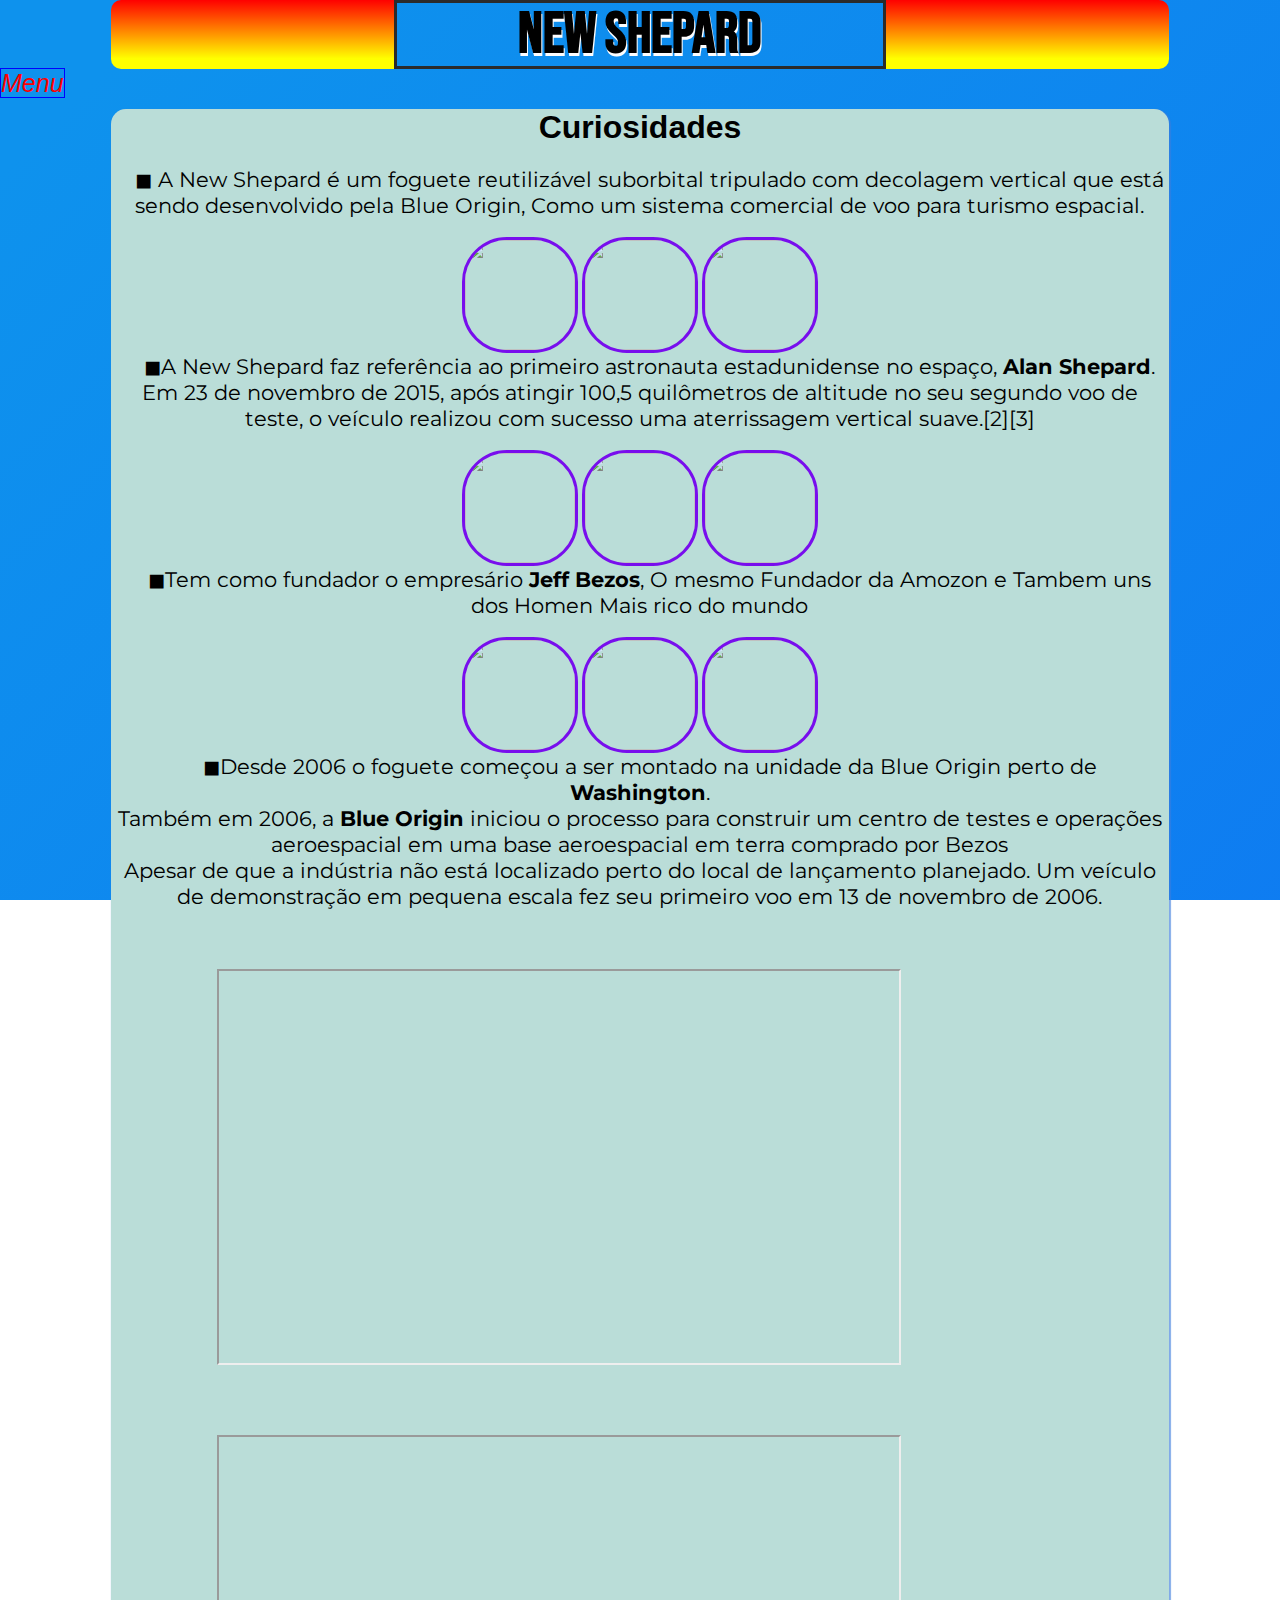
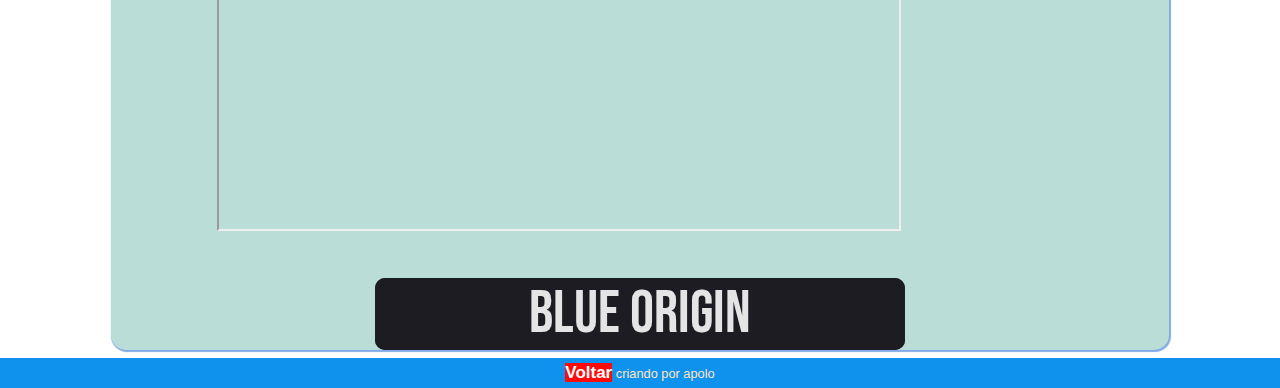
==== blue orines/index.html @ c369de5a "Add files via upload" ====
<!DOCTYPE html>
<html lang="en">

<head>
    <meta charset="UTF-8">
    <meta http-equiv="X-UA-Compatible" content="IE=edge">
    <meta name="viewport" content="width=device-width, initial-scale=1.0">
    <title>New shepard</title>
    <link rel="stylesheet" href="style.css">
    <script src="../voltar.js"></script>
    <link rel="shortcut icon" href="https://www.blueorigin.com/img/favicon/favicon.ico" type="image/x-icon">
</head>
<header>
    <h1>New shepard</h1>
</header>

<body>
    <i class="menu" onclick="clickMenu()">Menu</i>
    <menu id="m1">
        <nav>
            <a href="../index.html">Voltar</a>
            <a href="../saturnoV/saturno.html">Proximo</a>
        </nav>
    </menu>
    <main>
        <h1>Curiosidades</h1>
        <p>◼ A New Shepard é um foguete reutilizável suborbital tripulado com decolagem vertical que está sendo
            desenvolvido pela Blue Origin, Como um sistema comercial de voo para turismo espacial.<br></p>
        <br>
        <img id="t" src="https://space.skyrocket.de/img_lau/new-shepard__3.jpg">
        <img id="t" src="https://space.skyrocket.de/img_sat/new-shepard__1.jpg">
        <img id="t"
            src="https://upload.wikimedia.org/wikipedia/commons/thumb/8/81/Blue_Origin_M7.jpg/800px-Blue_Origin_M7.jpg">

        <br>
        <p>◼A New Shepard faz referência ao primeiro astronauta estadunidense no espaço, <strong>Alan
                Shepard</strong>.
            Em 23 de novembro de 2015, após atingir 100,5 quilômetros de altitude no seu segundo voo de teste, o
            veículo
            realizou com sucesso uma aterrissagem vertical suave.[2][3] </p><br>
        <img id="t" src="https://upload.wikimedia.org/wikipedia/commons/9/9b/Business_suit_portrait_of_Al_Shepard.jpg">
        <img id="t"
            src="https://coffmanassociates.com/solutions/wp-content/uploads/2020/11/MV5BMzU5ZjUzYTgtZGQ3Yy00YWQ0LTgyMzUtZjlmMzYyNDU0ZTk5XkEyXkFqcGdeQXVyNjUxMjc1OTM@._V1_.jpg">
        <img id="t"
            src="https://upload.wikimedia.org/wikipedia/commons/thumb/d/df/Alan_Shepard_as_a_student_aviator_-_higher_contrast.jpg/170px-Alan_Shepard_as_a_student_aviator_-_higher_contrast.jpg"><br>
        <p>◼Tem como fundador o empresário <strong>Jeff Bezos</strong>, O mesmo Fundador da Amozon e Tambem uns dos
            Homen Mais rico do mundo </p><br>

        <img src="https://media.gazetadopovo.com.br/2022/10/25153738/skynews-jeff-bezos-amazon_5437859-960x540.jpeg"
            id="t">
        <img src="https://f.i.uol.com.br/fotografia/2022/11/14/166843884163725b39593a4_1668438841_3x2_md.jpg" id="t">
        <img src="https://ichef.bbci.co.uk/news/1024/branded_portuguese/1739F/production/_107753159_gettyimages-450831324.jpg"
            id="t"><br>
        <p>◼Desde 2006 o foguete começou a ser montado na unidade da Blue Origin perto de
            <strong>Washington</strong>.<br> Também em
            2006, a<strong> Blue Origin</strong> iniciou o processo para construir um centro de testes e
            operações
            aeroespacial em uma base aeroespacial em terra comprado por Bezos<br>
            Apesar de que a indústria não está localizado perto do local de lançamento planejado.
            Um veículo de demonstração em pequena escala fez seu primeiro voo em 13 de novembro de 2006.
        </p><br><br>

        <div class="video"><iframe src="https://www.youtube.com/embed/XNyDK_mBxTU?controls=0">
            </iframe></div>

        <div class="video"><iframe src="https://www.youtube.com/embed/0F2pau7f_uA?controls=0"></iframe></div>
        <div class="link">
            <a href="https://www.blueorigin.com/">
                <p class="link">Blue Origin</p>
            </a>


        </div>

    </main>
    <footer>
        <p><a class="voltar" href="../index.html" rel="prev">Voltar</a>
            criando por apolo
        </p>
    </footer>
</body>


</html>
---- blue orines/style.css ----
@charset "UTF-8";

@import url('https://fonts.googleapis.com/css2?family=Bebas+Neue&display=swap');
@import url('https://fonts.googleapis.com/css2?family=Montserrat&display=swap');


:root {
    --cor1: #1926E0;
    --cor2: #3E0FF7;
    --cor3: #780EED;
    --cor4: #0F5CF7;
    --cor5: #0E92ED;

    --font-padrão: 'Montserrat', sans-serif;

}



header>h1 {
    min-width: 350px;
    max-width: 13cm;
    margin: auto;
    padding: auto;
    font-family: 'Bebas Neue', cursive;
    font-size: 58px;
    text-align: center;
    background-image: linear-gradient(to bottom, var(--cor5), var(--cor4));
    text-shadow: 1px 3px 0px #fdfdfd;
    box-shadow: inset 0px 0px 0px 3px rgb(43 43 43);


}

header {
    min-width: 350px;
    max-width: 28cm;
    background-image: linear-gradient(to bottom, red, yellow 85%);

    text-align: center;
    margin: auto;
    padding: 0%;
    border-radius: 10px;

}

h2,
h1 {
    padding: 0%;
    margin-top: 1%;
}

main>p {
    text-align: center;
    min-width: 800px;
    min-width: 320px;
    font-size: 21px;
    font-family: var(--font-padrão);
    text-indent: 20px;
    line-height: 26px;


}

.m1,
menu {
    display: none;
    transition-duration: 1s;
}

.menu {
    font-size: 25px;
    font-family: 'Lucida Sans', 'Lucida Sans Regular', 'Lucida Grande', 'Lucida Sans Unicode', Geneva, Verdana, sans-serif;
    color: red;
    border: solid 1px blue;
}

.menu:hover {
    color: blue;
}

menu>nav>a:hover {
    background-color: white;
    color: red;
}

menu>nav>a {
    display: inline-table;
    width: 150px;
    text-decoration: none;
    background-color: rgba(59, 59, 59, 0.582);
    text-align: center;
    border: 1px solid blue;
    color: chartreuse;
    padding: 15px;
    margin-left: 50px;
}



main {
    max-width: 550px;
    text-align: center;
    background-color: rgb(186, 221, 216);
    width: 28cm;
    height: auto;
    padding: 0%;
    margin: auto;


    border-radius: 15px;
    box-shadow: 1px 1px 1px 1px #3d7ddba6;
    max-width: 100%
}

img {
    max-width: 550px;
    display: inline-block;

}

img#t {
    width: 110px;
    height: 110px;
    border-radius: 45px;
    border-style: solid;
    border-color: var(--cor3);


}



iframe {
    width: 680px;
    height: 480px;

}

div.video {
    height: 451px;
    text-align: center;
    position: relative;
    margin-left: 6%;
    margin-right: 143px;
    margin-bottom: 15px;
    padding-bottom: -5px;


}

div.video>iframe {
    position: absolute;
    top: 5%;
    left: 5%;
    max-width: 86%;
    min-width: 320px;
    height: 87%;


}

footer {
    background-color: #0E92ED;
    text-align: center;
    color: bisque;
    font-size: 0.8em;
    padding: 5px;
}

.voltar:hover {
    background-color: var(--cor2);
    color: wheat;
    font-size: 15px;
}

footer a {
    color: white;
    font-weight: bolder;
    text-decoration: none;
    background-color: #ff0a0a;
    font-size: 17px;

}

footer>a,
p {
    margin: 0%;
}


.link,
.link>a {
    max-width: 14cm;
    min-width: 200px;
    margin: auto;
    margin-bottom: 8px;
    text-align: center;
    font-family: 'Bebas Neue', cursive;
    text-decoration: none;
    font-size: 60px;
    color: #e4e4e4;
    border-radius: 10px;
    background-color: #1d1c22;


}

.link:hover {
    background-color: var(--cor2);
    color: gold;

}

body {
    margin: auto;
    font-family: -apple-system, BlinkMacSystemFont, sans-serif;
    overflow: auto;
    background: linear-gradient(315deg, var(--cor1) 3%, var(--cor2) 38%, var(--cor4) 40%, var(--cor5) 98%);
    animation: gradient 7s ease infinite;
    background-size: 400% 400%;
    background-attachment: fixed;
}

header>h1 {

    background: linear-gradient(315deg, var(--cor1) 3%, var(--cor2) 38%, var(--cor4) 40%, var(--cor5) 98%);
    animation: gradient 7s ease infinite;
    background-size: 400% 400%;
    background-attachment: fixed;
}





@keyframes gradient {
    0% {
        background-position: 0% 0%;
    }

    50% {
        background-position: 100% 100%;
    }

    100% {
        background-position: 0% 0%;
    }


}
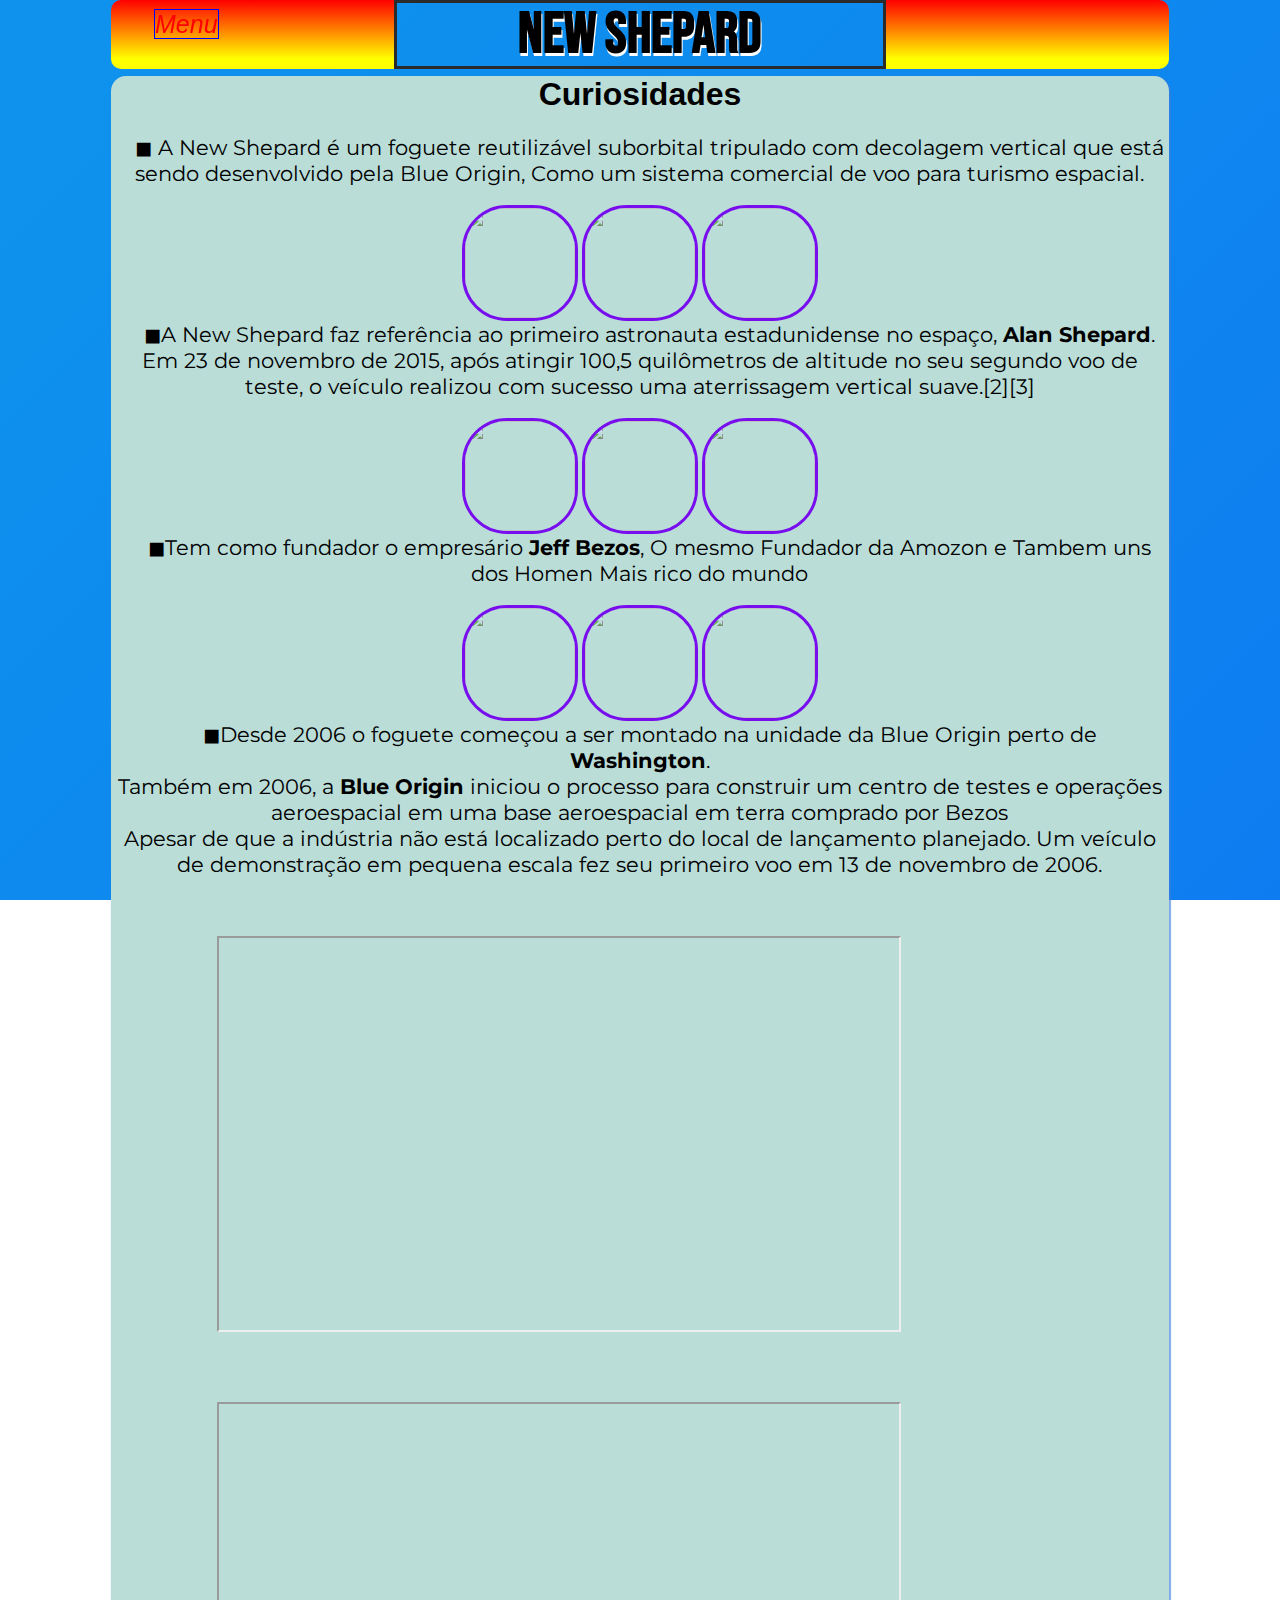
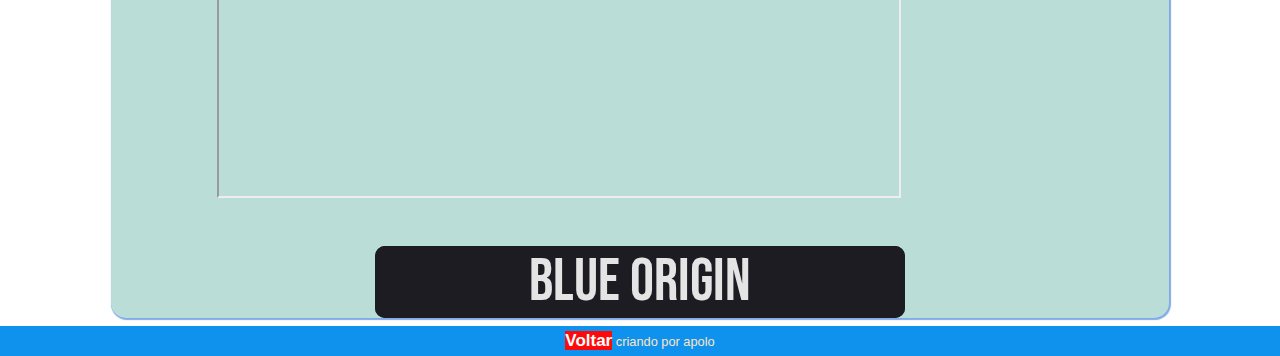
==== commit 6532f6c9: "ds" ====
--- a/blue orines/index.html
+++ b/blue orines/index.html
@@ -15,13 +15,15 @@
 </header>
 
 <body>
-    <i class="menu" onclick="clickMenu()">Menu</i>
-    <menu id="m1">
-        <nav>
-            <a href="../index.html">Voltar</a>
-            <a href="../saturnoV/saturno.html">Proximo</a>
-        </nav>
-    </menu>
+    <div class="bottom"><i class="menu" onclick="clickMenu()">Menu</i></div>
+    <div id="menu">
+        <menu id="m1">
+            <nav>
+                <a href="../index.html">Voltar</a>
+                <a href="../saturnoV/saturno.html">Proximo</a>
+            </nav>
+        </menu>
+    </div>
     <main>
         <h1>Curiosidades</h1>
         <p>◼ A New Shepard é um foguete reutilizável suborbital tripulado com decolagem vertical que está sendo
--- a/blue orines/style.css
+++ b/blue orines/style.css
@@ -7,13 +7,14 @@
 :root {
     --cor1: #1926E0;
     --cor2: #3E0FF7;
-    --cor3: #780EED;
+--cor3: #780EED;
     --cor4: #0F5CF7;
     --cor5: #0E92ED;
 
     --font-padrão: 'Montserrat', sans-serif;
 
 }
+
 
 
 
@@ -47,7 +48,7 @@
 h2,
 h1 {
     padding: 0%;
-    margin-top: 1%;
+    margin-top: -1.75%;
 }
 
 main>p {
@@ -79,10 +80,20 @@
     color: blue;
 }
 
+div.bottom {
+    margin: -11px 154px -10px;
+    top: 21px;
+    position: fixed;
+    padding: 0%;
+}
+
 menu>nav>a:hover {
     background-color: white;
     color: red;
 }
+
+
+
 
 menu>nav>a {
     display: inline-table;
@@ -92,8 +103,10 @@
     text-align: center;
     border: 1px solid blue;
     color: chartreuse;
-    padding: 15px;
-    margin-left: 50px;
+    padding: 10px;
+    left: 10cm;
+    margin: -12px 39px -1px;
+    position: relative;
 }
 
 
@@ -106,8 +119,7 @@
     height: auto;
     padding: 0%;
     margin: auto;
-
-
+    margin-top: 2%;
     border-radius: 15px;
     box-shadow: 1px 1px 1px 1px #3d7ddba6;
     max-width: 100%
@@ -215,7 +227,6 @@
 body {
     margin: auto;
     font-family: -apple-system, BlinkMacSystemFont, sans-serif;
-    overflow: auto;
     background: linear-gradient(315deg, var(--cor1) 3%, var(--cor2) 38%, var(--cor4) 40%, var(--cor5) 98%);
     animation: gradient 7s ease infinite;
     background-size: 400% 400%;
